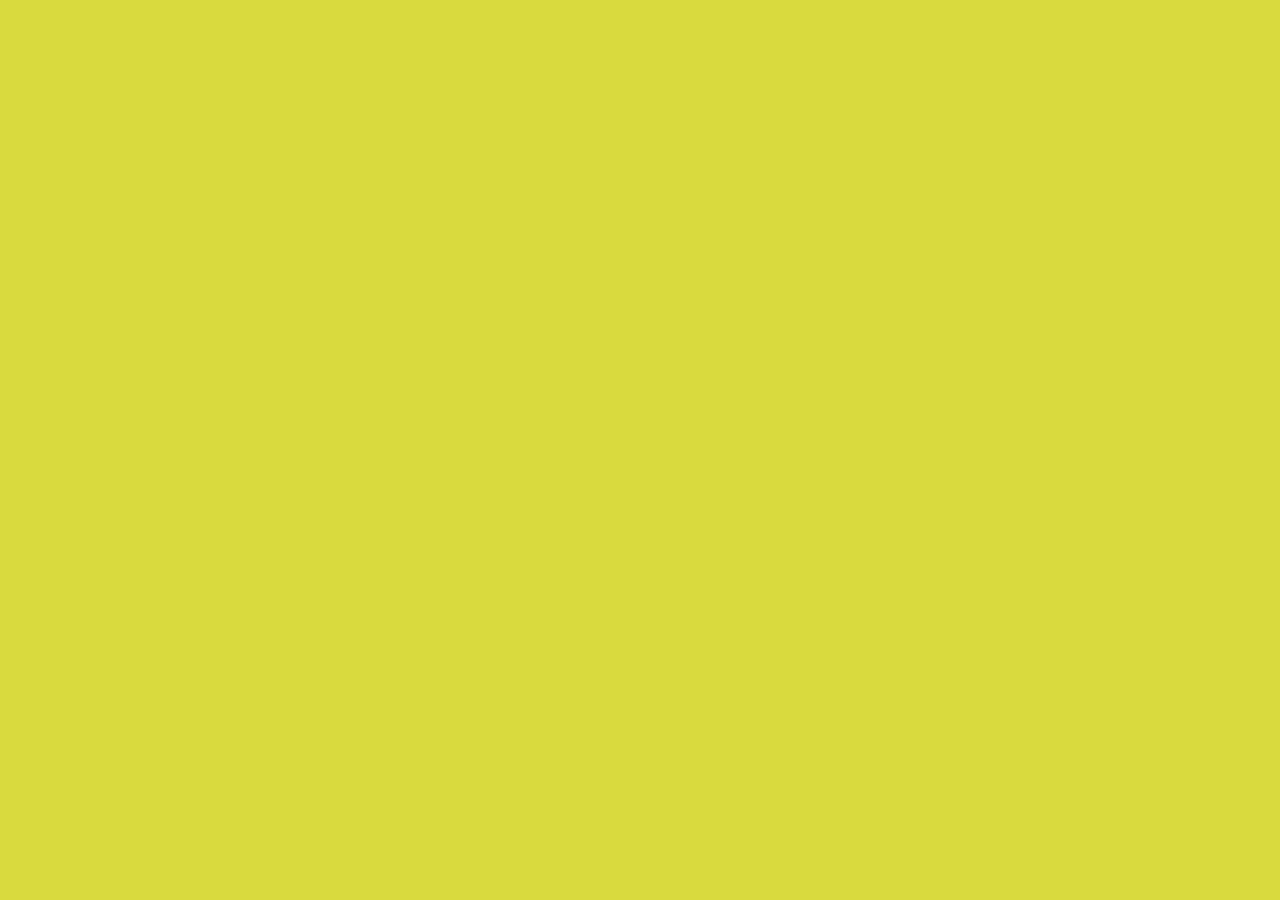
==== index.html @ eeb7ed95 "Update index.html" ====
<!DOCTYPE html>
<html>

 
<head>
  <link rel="stylesheet" href="websiteStyle.css">
  <style type="text/css">
  body {
    padding-left: 11em;
    font-family: Georgia, "Times New Roman",
          Times, serif;
    color: purple;
    background-color: #d8da3d }
  ul.navbar {
    position: absolute;
    top: 2em;
    left: 1em;
    width: 9em }
</head>
 

 

<ul class="navbar">
 <li><a href="index.html">Home page</a>
 <li><a href="index2.html">Home page</a>

  
<center>  
 <h1>Eeppinen saitti</h1>
 <iframe width="523" height="396" src="https://www.youtube.com/embed/wPo2vYTldY8" title="YouTube video player" frameborder="0" allow="accelerometer; autoplay; clipboard-write; encrypted-media; gyroscope; picture-in-picture" allowfullscreen></iframe>
 <p>Another <a href="index2.html">one</a></p>
</center>
 
</body>
</html>
---- websiteStyle.css ----
body {
  background-color: #dcedc1;
}

ul.navbar li {
  background: white;
  margin: 0.5em 0;
  padding: 0.3em;
  border-right: 1em solid black }
ul.navbar a {
  text-decoration: none }
a:link {
  color: blue }
a:visited {
  color: purple }
address {
  margin-top: 1em;
  padding-top: 1em;
  border-top: thin dotted }
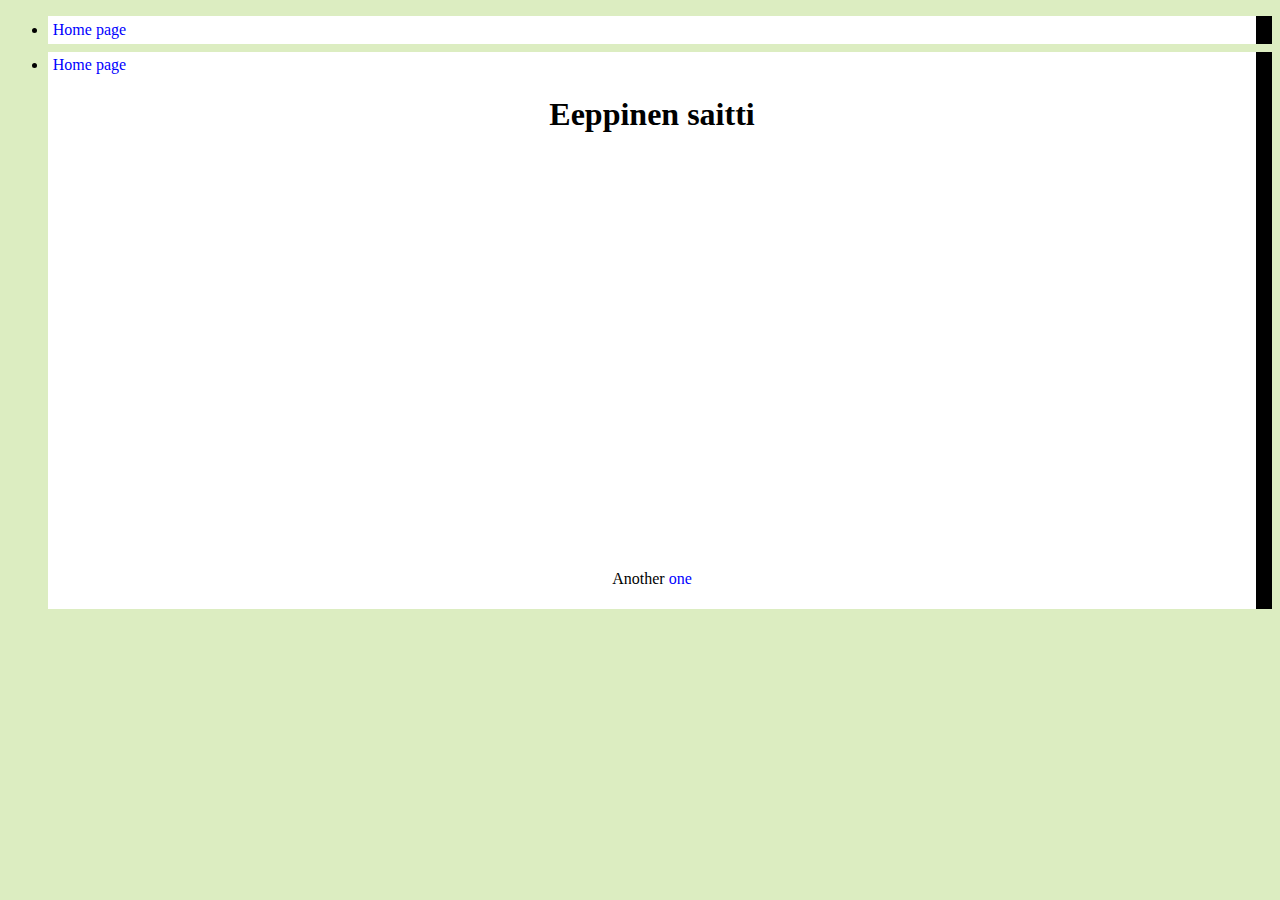
==== commit 2a03b44b: "Update index.html" ====
--- a/index.html
+++ b/index.html
@@ -4,18 +4,7 @@
  
 <head>
   <link rel="stylesheet" href="websiteStyle.css">
-  <style type="text/css">
-  body {
-    padding-left: 11em;
-    font-family: Georgia, "Times New Roman",
-          Times, serif;
-    color: purple;
-    background-color: #d8da3d }
-  ul.navbar {
-    position: absolute;
-    top: 2em;
-    left: 1em;
-    width: 9em }
+  
 </head>
  
 
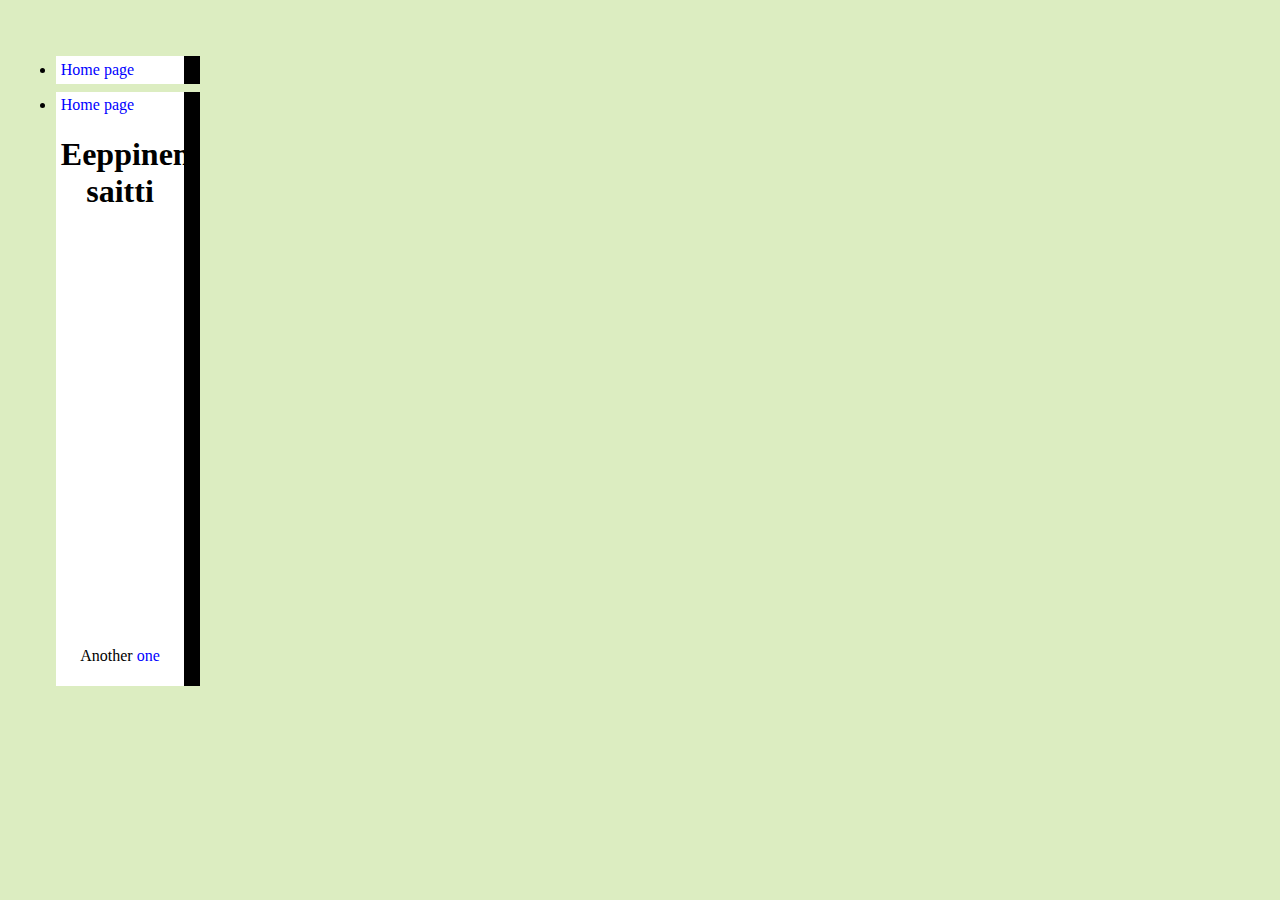
==== commit f87a6ae4: "Update index.html" ====
--- a/index.html
+++ b/index.html
@@ -8,7 +8,7 @@
 </head>
  
 
- 
+<body>
 
 <ul class="navbar">
  <li><a href="index.html">Home page</a>
--- a/websiteStyle.css
+++ b/websiteStyle.css
@@ -17,3 +17,15 @@
   margin-top: 1em;
   padding-top: 1em;
   border-top: thin dotted }
+<style type="text/css">
+  body {
+    padding-left: 11em;
+    font-family: Georgia, "Times New Roman",
+          Times, serif;
+    color: purple;
+    background-color: #d8da3d }
+  ul.navbar {
+    position: absolute;
+    top: 2em;
+    left: 1em;
+    width: 9em }
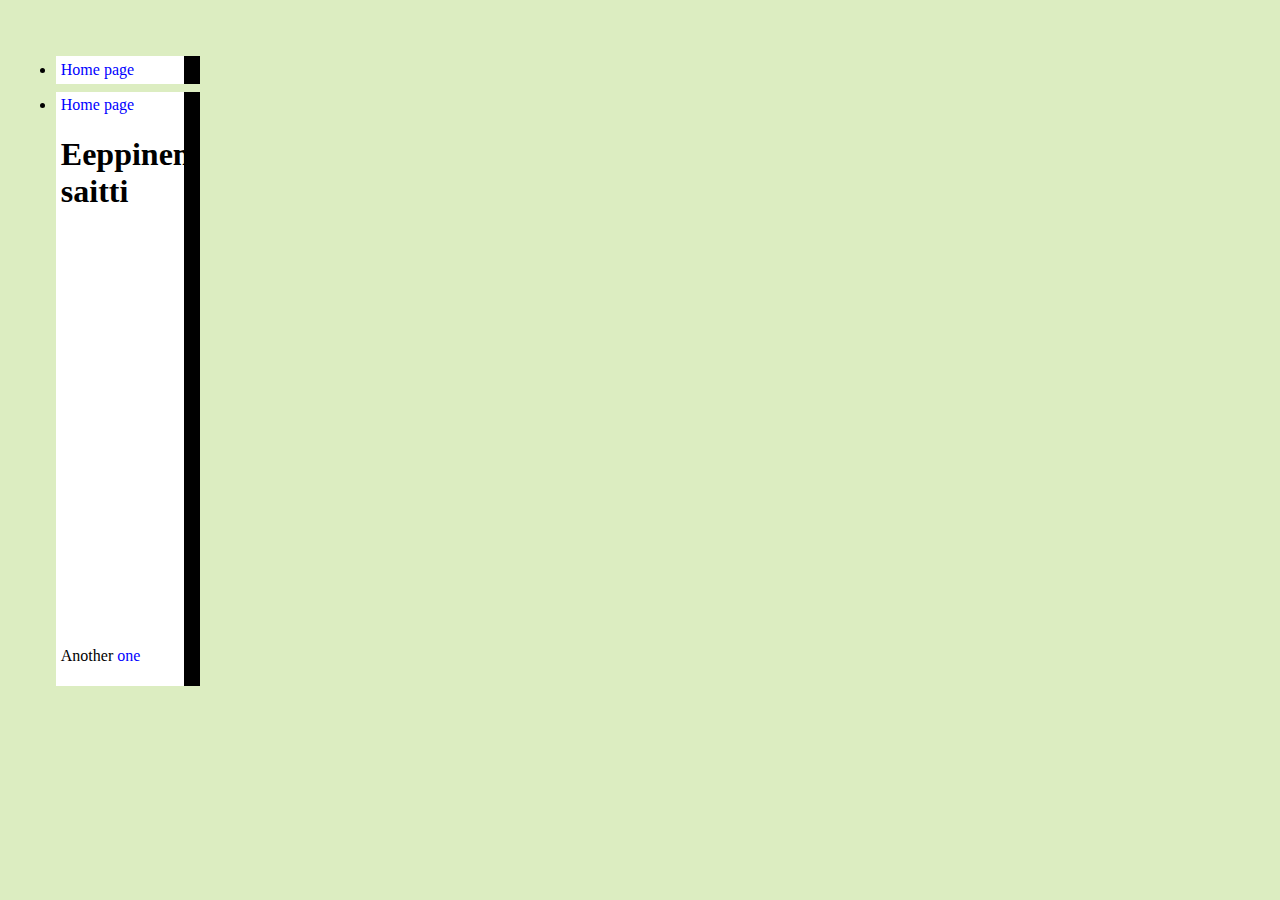
==== commit aca7094b: "Update index.html" ====
--- a/index.html
+++ b/index.html
@@ -15,11 +15,10 @@
  <li><a href="index2.html">Home page</a>
 
   
-<center>  
- <h1>Eeppinen saitti</h1>
- <iframe width="523" height="396" src="https://www.youtube.com/embed/wPo2vYTldY8" title="YouTube video player" frameborder="0" allow="accelerometer; autoplay; clipboard-write; encrypted-media; gyroscope; picture-in-picture" allowfullscreen></iframe>
- <p>Another <a href="index2.html">one</a></p>
-</center>
  
+<h1>Eeppinen saitti</h1>
+<iframe width="523" height="396" src="https://www.youtube.com/embed/wPo2vYTldY8" title="YouTube video player" frameborder="0" allow="accelerometer; autoplay; clipboard-write; encrypted-media; gyroscope; picture-in-picture" allowfullscreen></iframe>
+<p>Another <a href="index2.html">one</a></p>
+
 </body>
 </html>
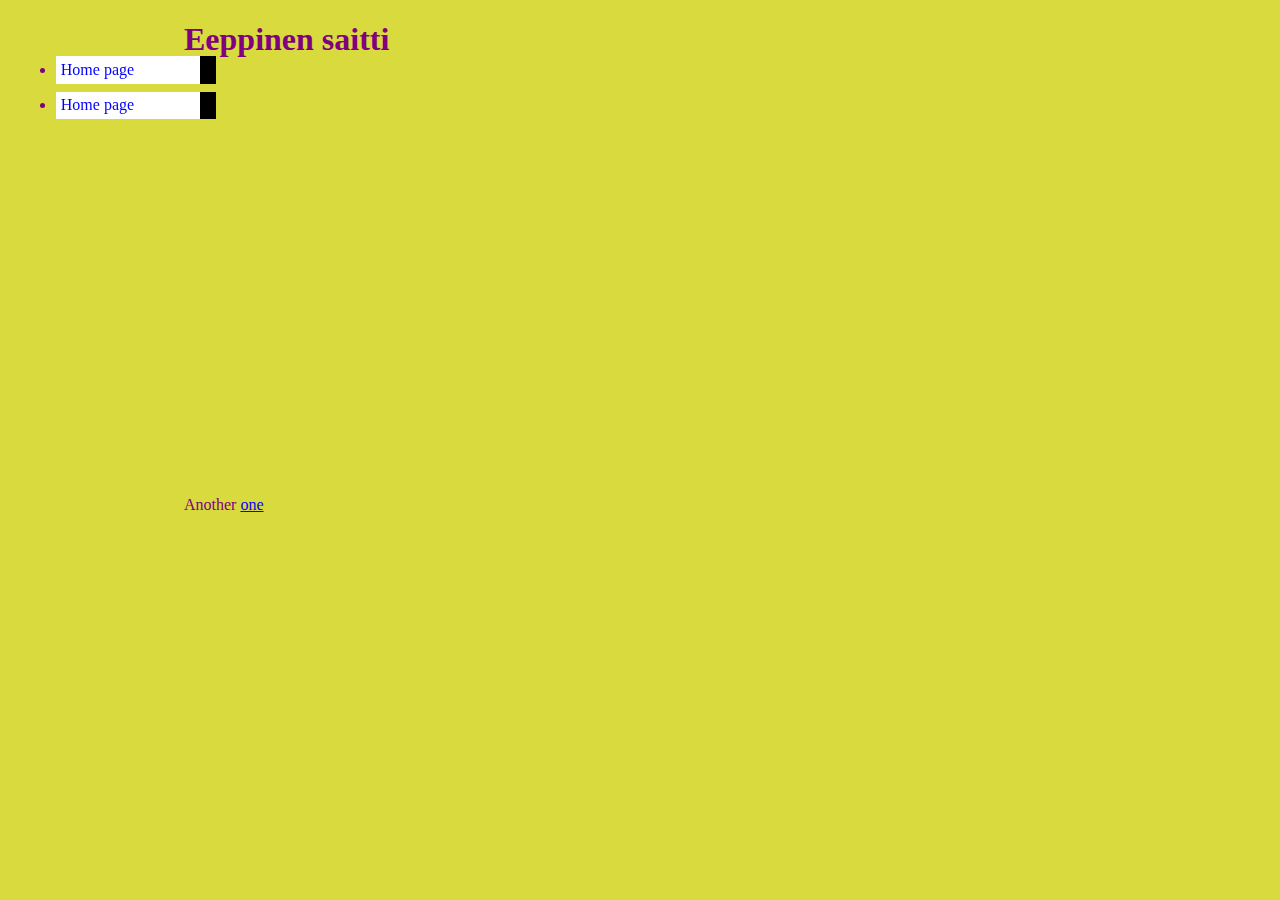
==== commit 7fc6687a: "Update index.html" ====
--- a/index.html
+++ b/index.html
@@ -10,15 +10,16 @@
 
 <body>
 
+<h1>Eeppinen saitti</h1>
+<iframe width="523" height="396" src="https://www.youtube.com/embed/wPo2vYTldY8" title="YouTube video player" frameborder="0" allow="accelerometer; autoplay; clipboard-write; encrypted-media; gyroscope; picture-in-picture" allowfullscreen></iframe>
+<p>Another <a href="index2.html">one</a></p>
+ 
 <ul class="navbar">
  <li><a href="index.html">Home page</a>
  <li><a href="index2.html">Home page</a>
 
   
- 
-<h1>Eeppinen saitti</h1>
-<iframe width="523" height="396" src="https://www.youtube.com/embed/wPo2vYTldY8" title="YouTube video player" frameborder="0" allow="accelerometer; autoplay; clipboard-write; encrypted-media; gyroscope; picture-in-picture" allowfullscreen></iframe>
-<p>Another <a href="index2.html">one</a></p>
+
 
 </body>
 </html>
--- a/websiteStyle.css
+++ b/websiteStyle.css
@@ -17,7 +17,6 @@
   margin-top: 1em;
   padding-top: 1em;
   border-top: thin dotted }
-<style type="text/css">
   body {
     padding-left: 11em;
     font-family: Georgia, "Times New Roman",
@@ -28,4 +27,4 @@
     position: absolute;
     top: 2em;
     left: 1em;
-    width: 9em }
+    width: 10em }
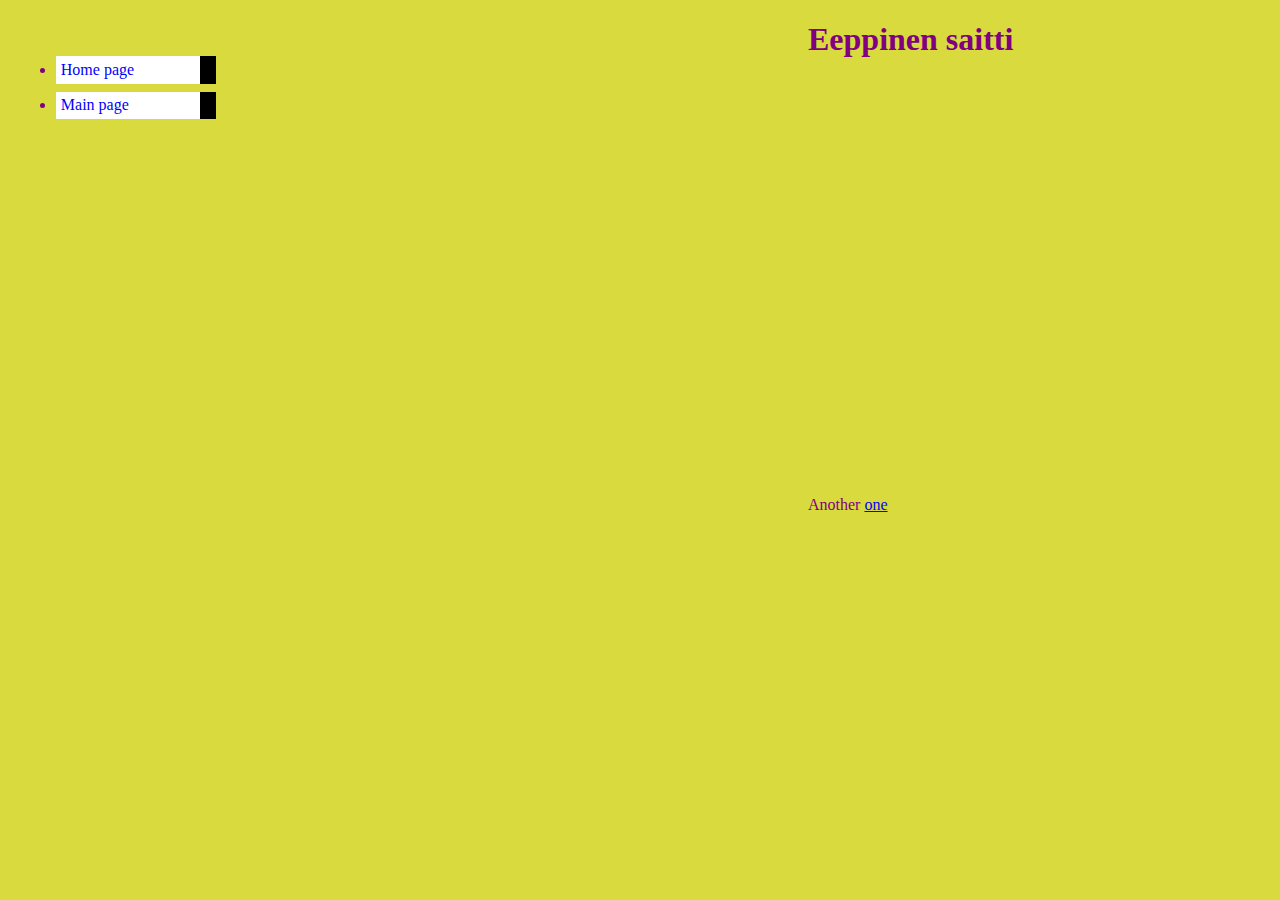
==== commit f22e6ed4: "Update index.html" ====
--- a/index.html
+++ b/index.html
@@ -16,7 +16,7 @@
  
 <ul class="navbar">
  <li><a href="index.html">Home page</a>
- <li><a href="index2.html">Home page</a>
+ <li><a href="index2.html">Main page</a>
 
   
 
--- a/websiteStyle.css
+++ b/websiteStyle.css
@@ -18,7 +18,7 @@
   padding-top: 1em;
   border-top: thin dotted }
   body {
-    padding-left: 11em;
+    padding-left: 50em;
     font-family: Georgia, "Times New Roman",
           Times, serif;
     color: purple;
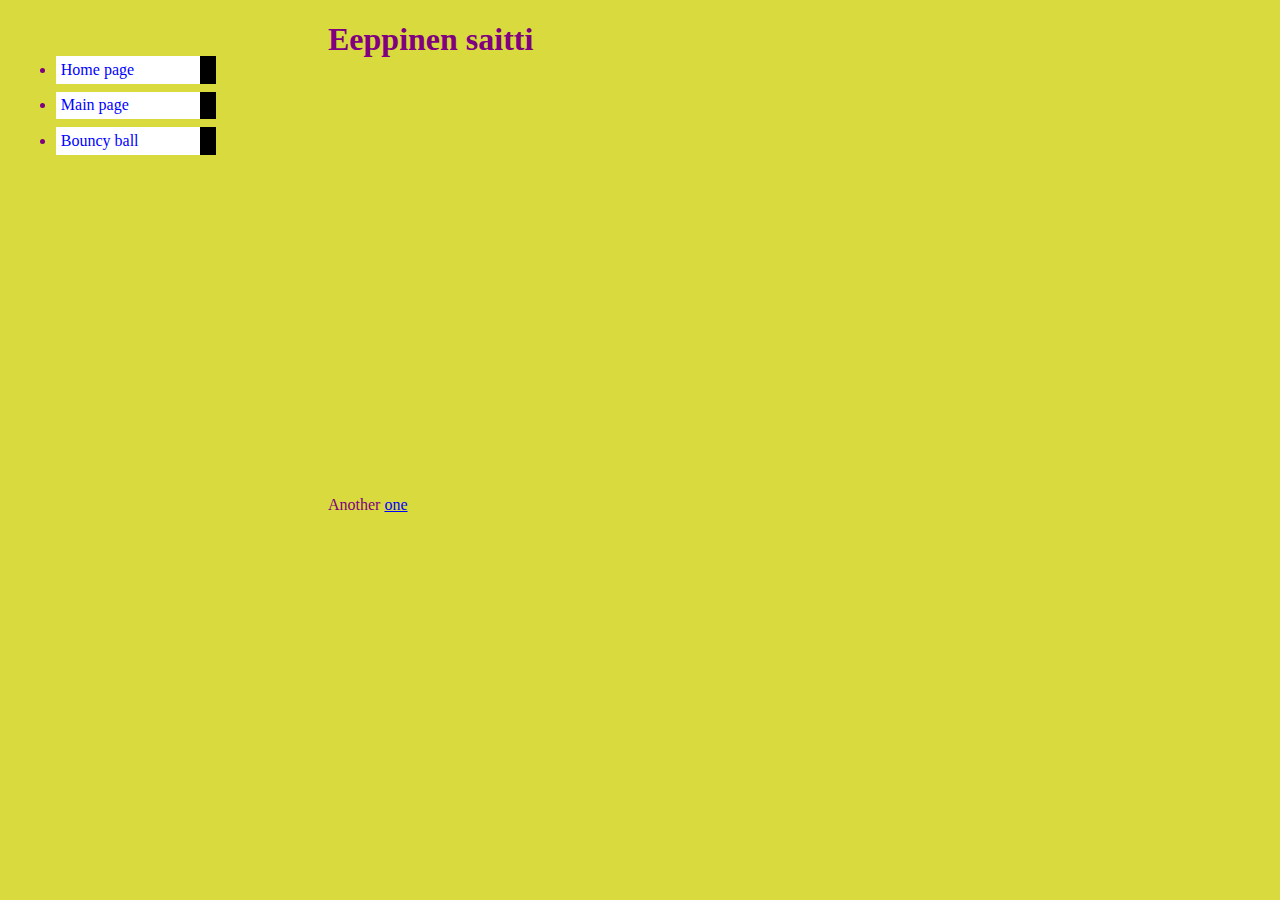
==== commit f0da8ea2: "Update index.html" ====
--- a/index.html
+++ b/index.html
@@ -17,6 +17,7 @@
 <ul class="navbar">
  <li><a href="index.html">Home page</a>
  <li><a href="index2.html">Main page</a>
+ <li><a href="breakdown.html">Bouncy ball</a>
 
   
 
--- a/websiteStyle.css
+++ b/websiteStyle.css
@@ -18,7 +18,7 @@
   padding-top: 1em;
   border-top: thin dotted }
   body {
-    padding-left: 50em;
+    padding-left: 20em;
     font-family: Georgia, "Times New Roman",
           Times, serif;
     color: purple;
